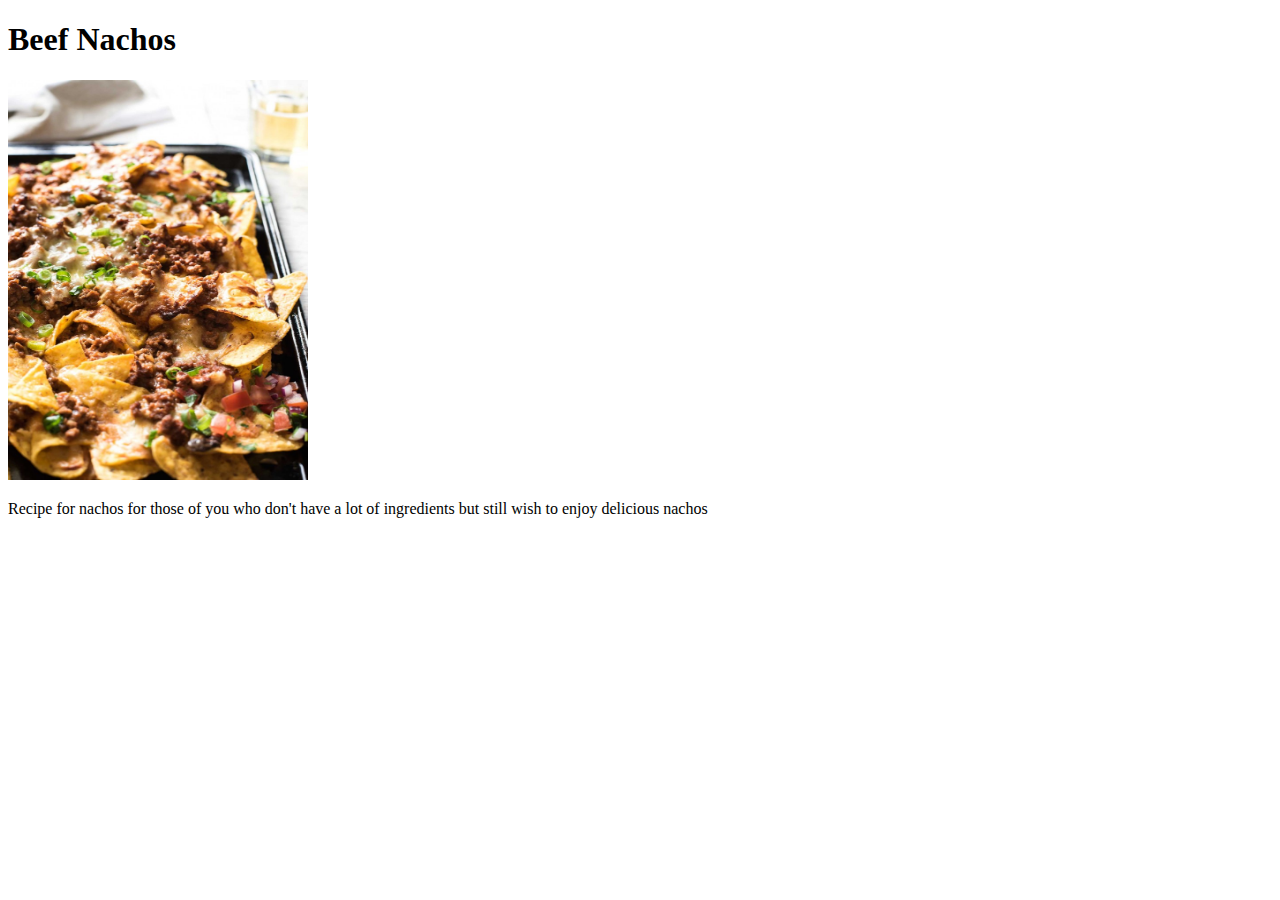
==== recipes/nachos.html @ 81da976f "Created nachos.html and added nachos.jpg" ====
<!DOCTYPE html>
<html lang="en">
<head>
    <meta charset="UTF-8">
    <meta name="viewport" content="width=device-width, initial-scale=1.0">
    <title>Beef Nachos</title>
</head>
<body>
    <h1>Beef Nachos</h1>
    <img src="../images/nachos.jpg" alt="Plate of Nachos" width="300" height="400">
    <p>Recipe for nachos for those of you who don't have a lot of ingredients but still wish to enjoy delicious nachos</p>
</body>
</html>
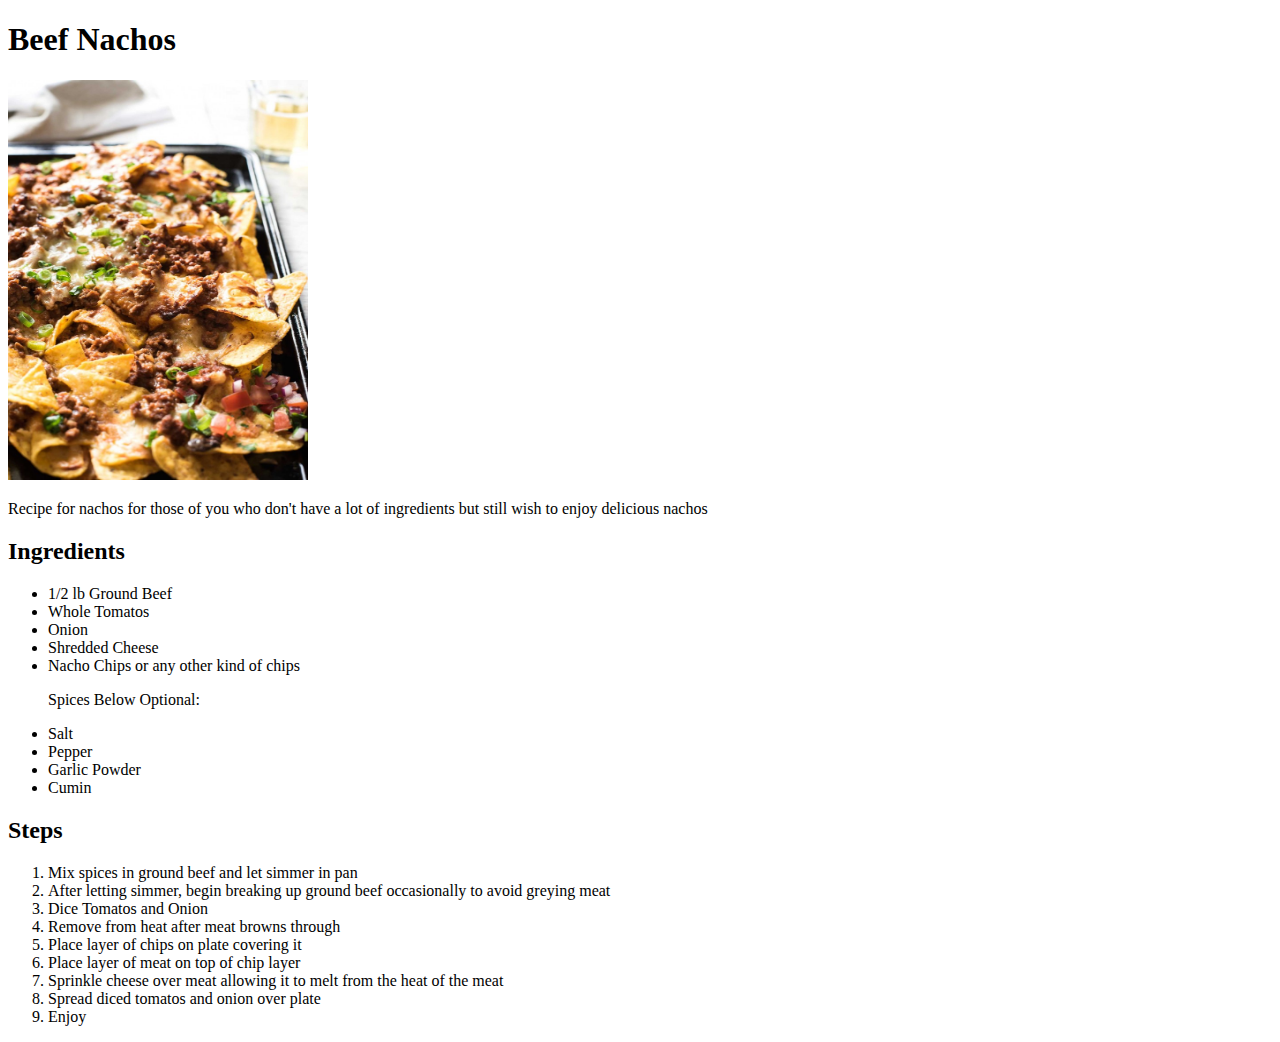
==== commit 6b067eba: "Edited nachos.html file" ====
--- a/recipes/nachos.html
+++ b/recipes/nachos.html
@@ -9,5 +9,30 @@
     <h1>Beef Nachos</h1>
     <img src="../images/nachos.jpg" alt="Plate of Nachos" width="300" height="400">
     <p>Recipe for nachos for those of you who don't have a lot of ingredients but still wish to enjoy delicious nachos</p>
+    <h2>Ingredients</h2>
+    <ul>
+        <li>1/2 lb Ground Beef</li>
+        <li>Whole Tomatos</li>
+        <li>Onion</li>
+        <li>Shredded Cheese</li>
+        <li>Nacho Chips or any other kind of chips</li>
+        <p>Spices Below Optional:</p>
+        <li>Salt</li>
+        <li>Pepper</li>
+        <li>Garlic Powder</li>
+        <li>Cumin</li>
+    </ul>
+    <h2>Steps</h2>
+    <ol>
+        <li>Mix spices in ground beef and let simmer in pan</li>
+        <li>After letting simmer, begin breaking up ground beef occasionally to avoid greying meat</li>
+        <li>Dice Tomatos and Onion</li>
+        <li>Remove from heat after meat browns through</li>
+        <li>Place layer of chips on plate covering it</li>
+        <li>Place layer of meat on top of chip layer</li>
+        <li>Sprinkle cheese over meat allowing it to melt from the heat of the meat</li>
+        <li>Spread diced tomatos and onion over plate</li>
+        <li>Enjoy</li>
+    </ol>
 </body>
 </html>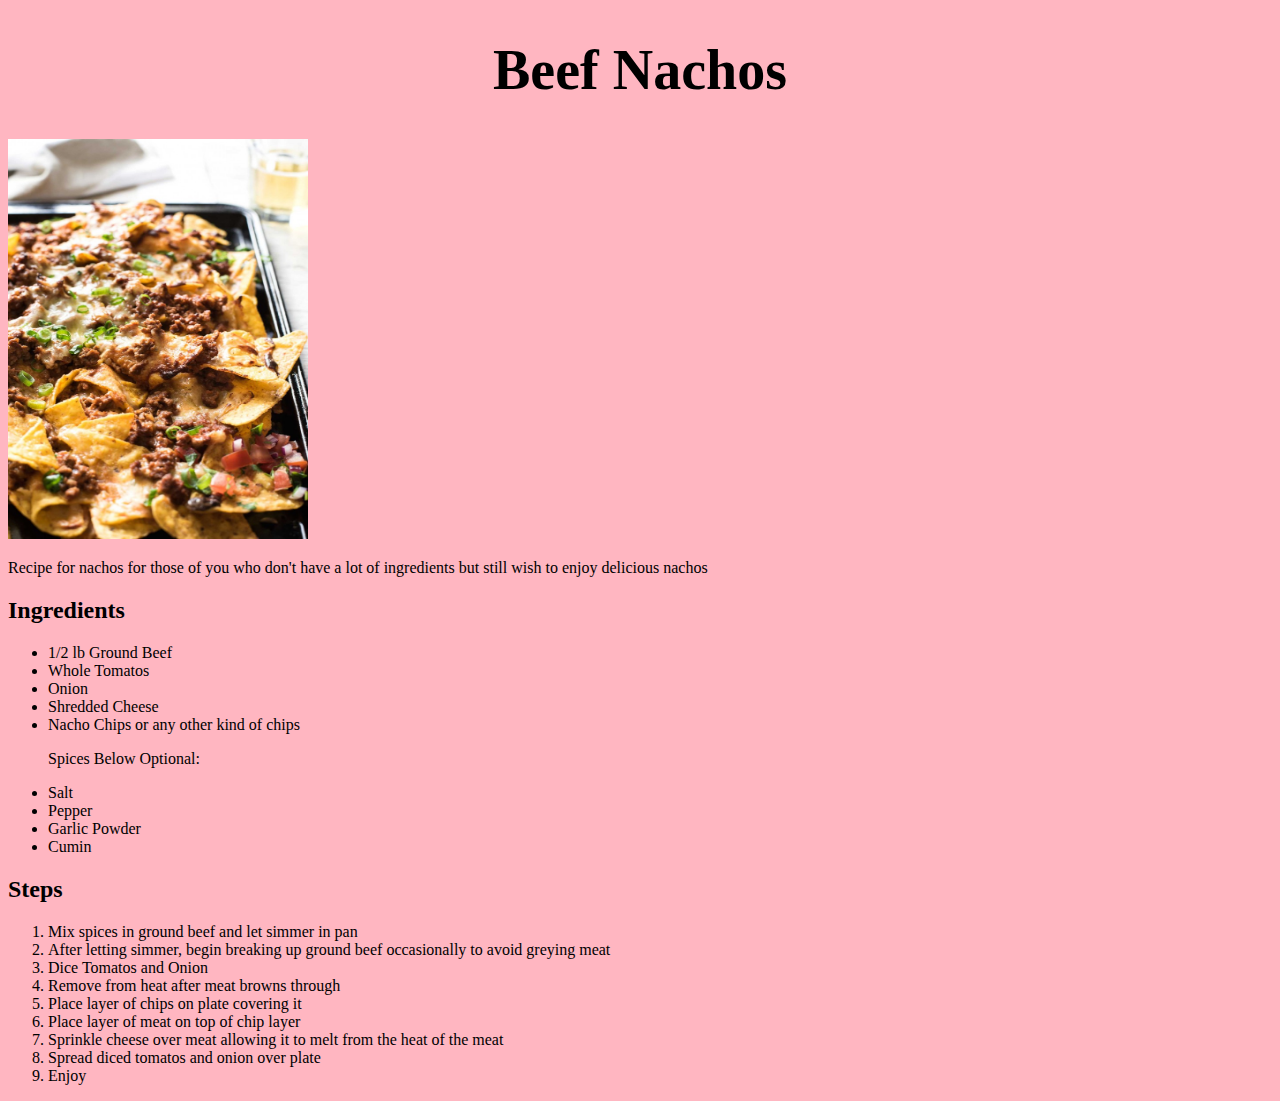
==== commit f023de22: "Added basic CSS to project" ====
--- a/recipes/nachos.html
+++ b/recipes/nachos.html
@@ -4,8 +4,9 @@
     <meta charset="UTF-8">
     <meta name="viewport" content="width=device-width, initial-scale=1.0">
     <title>Beef Nachos</title>
+    <link rel="stylesheet" href="../style.css">
 </head>
-<body>
+<body class="recipe">
     <h1>Beef Nachos</h1>
     <img src="../images/nachos.jpg" alt="Plate of Nachos" width="300" height="400">
     <p>Recipe for nachos for those of you who don't have a lot of ingredients but still wish to enjoy delicious nachos</p>
--- a/style.css
+++ b/style.css
@@ -0,0 +1,25 @@
+.main-page{
+    font-family: 'Times New Roman', serif, sans-serif;
+    background-color: rgb(216, 114, 147);
+}
+/* changes page background color to pink and addes backup fonts
+    for web browsers that don't support other font styles */
+
+.recipe{
+    font-family: 'Times New Roman', serif, sans-serif;
+    background-color: lightpink;
+}
+h1{
+    text-align: center;
+    font-size: 56px;
+}
+/* aligns title to center and changes font size */
+
+.main-list{
+    text-align: center;
+    font-size: 24px;
+    color: black;
+    font-weight: bold;
+}
+/* aligns list items to center, changes font size and color and makes
+    list items bold */